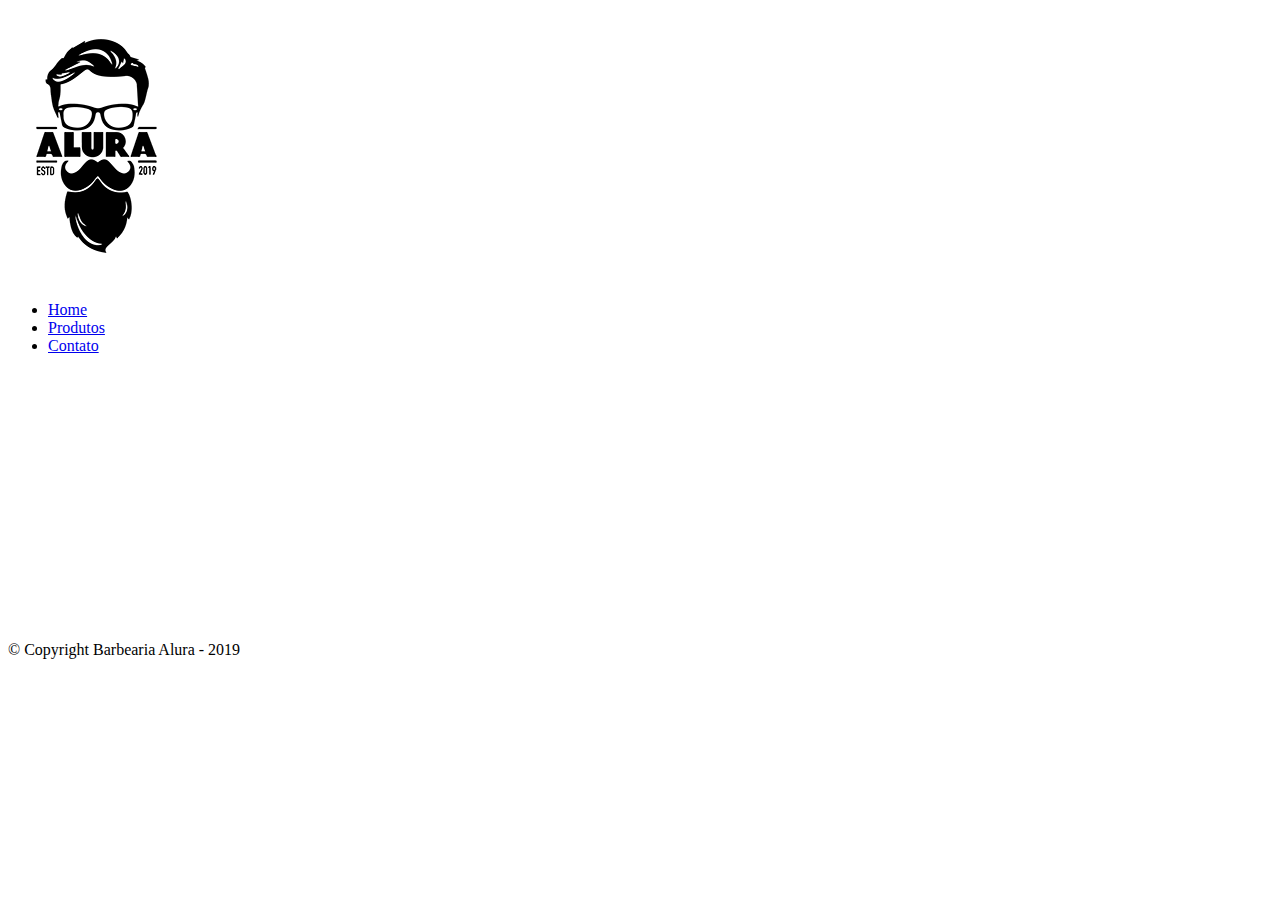
==== contato.html @ 38b18bdd "primeiro commit" ====
<!DOCTYPE html>

<html>
    <head>
        <meta charset="UTF-8">
        <title>Contato - Barbearia Alura</title>
        <link rel="stylesheet" href="css/style.css">
        <link rel="stylesheet" href="css/reset.css">
    </head>

    <body>
        <header>
            <div class="caixa">
                <h1><img src="logo.png"></h1>
                <nav>
                    <ul>
                        <li><a href="index.html">Home</a></li>
                        <li><a href="produtos.html">Produtos</a></li>
                        <li><a href="contato.html">Contato</a></li>
                    </ul>
                </nav>
            </div>
        </header>
    
        <main>

        </main>

        <footer>
            <img src="logo-branco.png">
            <p class="copyright">&copy; Copyright Barbearia Alura - 2019</p>
        </footer>
    </body>


</html>
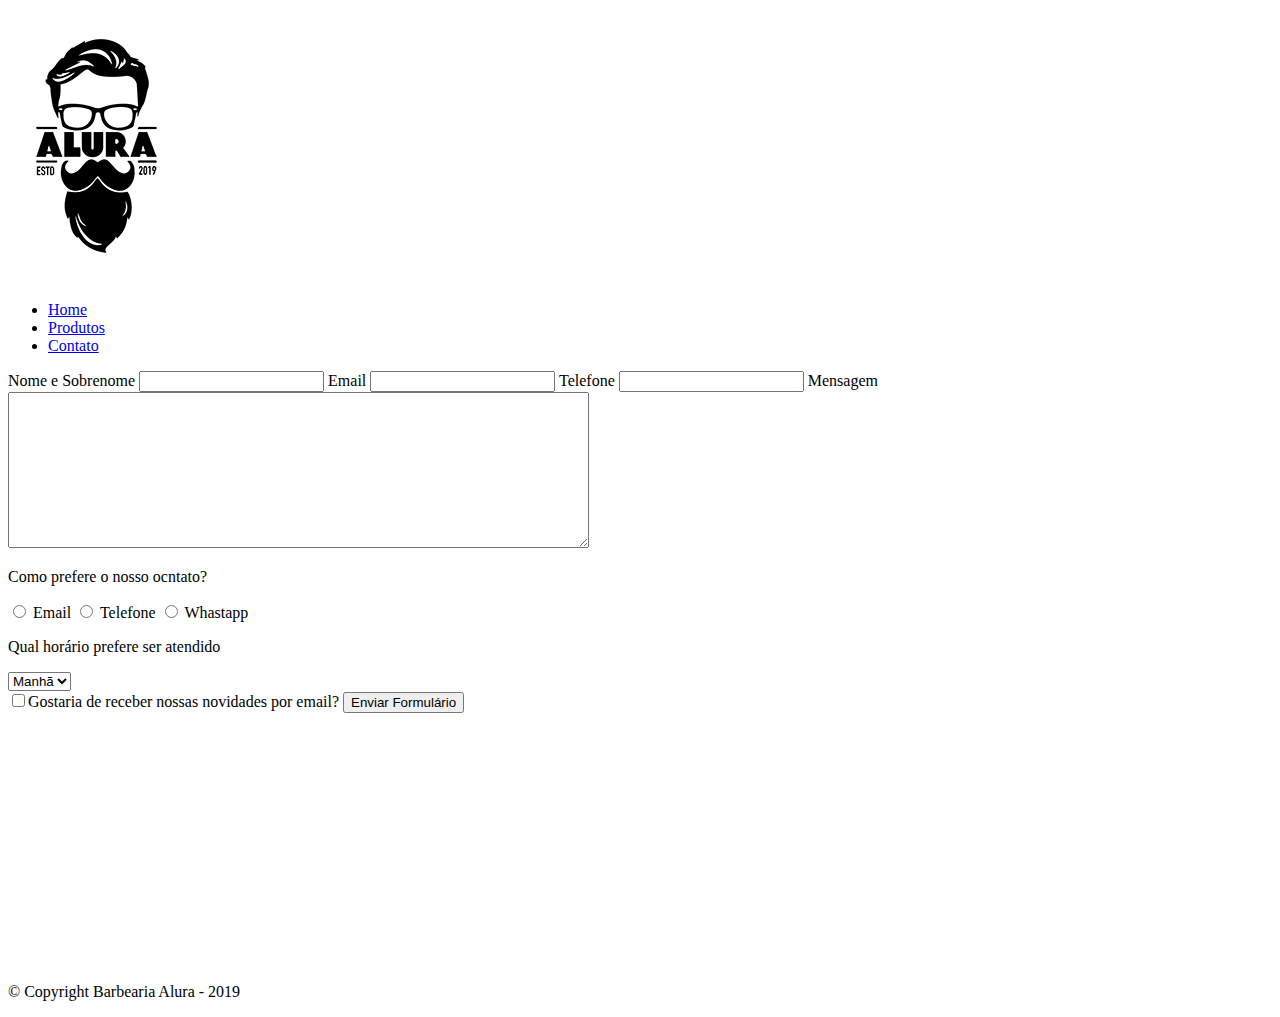
==== commit 2c4f0b03: "Iniciando fomrulário" ====
--- a/contato.html
+++ b/contato.html
@@ -23,7 +23,49 @@
         </header>
     
         <main>
+            <form>
+                <label for="nomesobrenome">Nome e Sobrenome</label>
+                <input type="text" id="nomesobrenome" class="input-padrao">
 
+                <label for="email">Email</label>
+                <input type="email" id="email" class="input-padrao">
+
+                <label for="telefone">Telefone</label>
+                <input type="tel" id="telefone" class="input-padrao">
+
+                <label for="mensagem">Mensagem</label>
+                <textarea cols="70" rows="10" id="mensagem"></textarea class="input-padrao">
+
+                <div>
+                    <p>Como prefere o nosso ocntato?</p>
+                    <label for="radio-email">
+                        <input type="radio" name="contato" value="email" id="radio-email">
+                        Email</label>
+                    
+
+                    <label for="radio-telefone">
+                        <input type="radio" name="contato" value="telefone" id="radio-telefone">
+                        Telefone</label>
+                    
+
+                    <label for="radio-whatsapp">
+                        <input type="radio" name="contato" value="whatsapp" id="radio-whatsapp">
+                        Whastapp</label>                    
+
+                </div>
+
+                <div>
+                    <p>Qual horário prefere ser atendido</p>
+                    <select>
+                        <option>Manhã</option>
+                        <option>Tarde</option>
+                        <option>Noite</option>
+                    </select>
+                </div>
+
+                <label><input type="checkbox" class="checkbox">Gostaria de receber nossas novidades por email?</label>
+                <input type="submit" value="Enviar Formulário">
+            </form>
         </main>
 
         <footer>
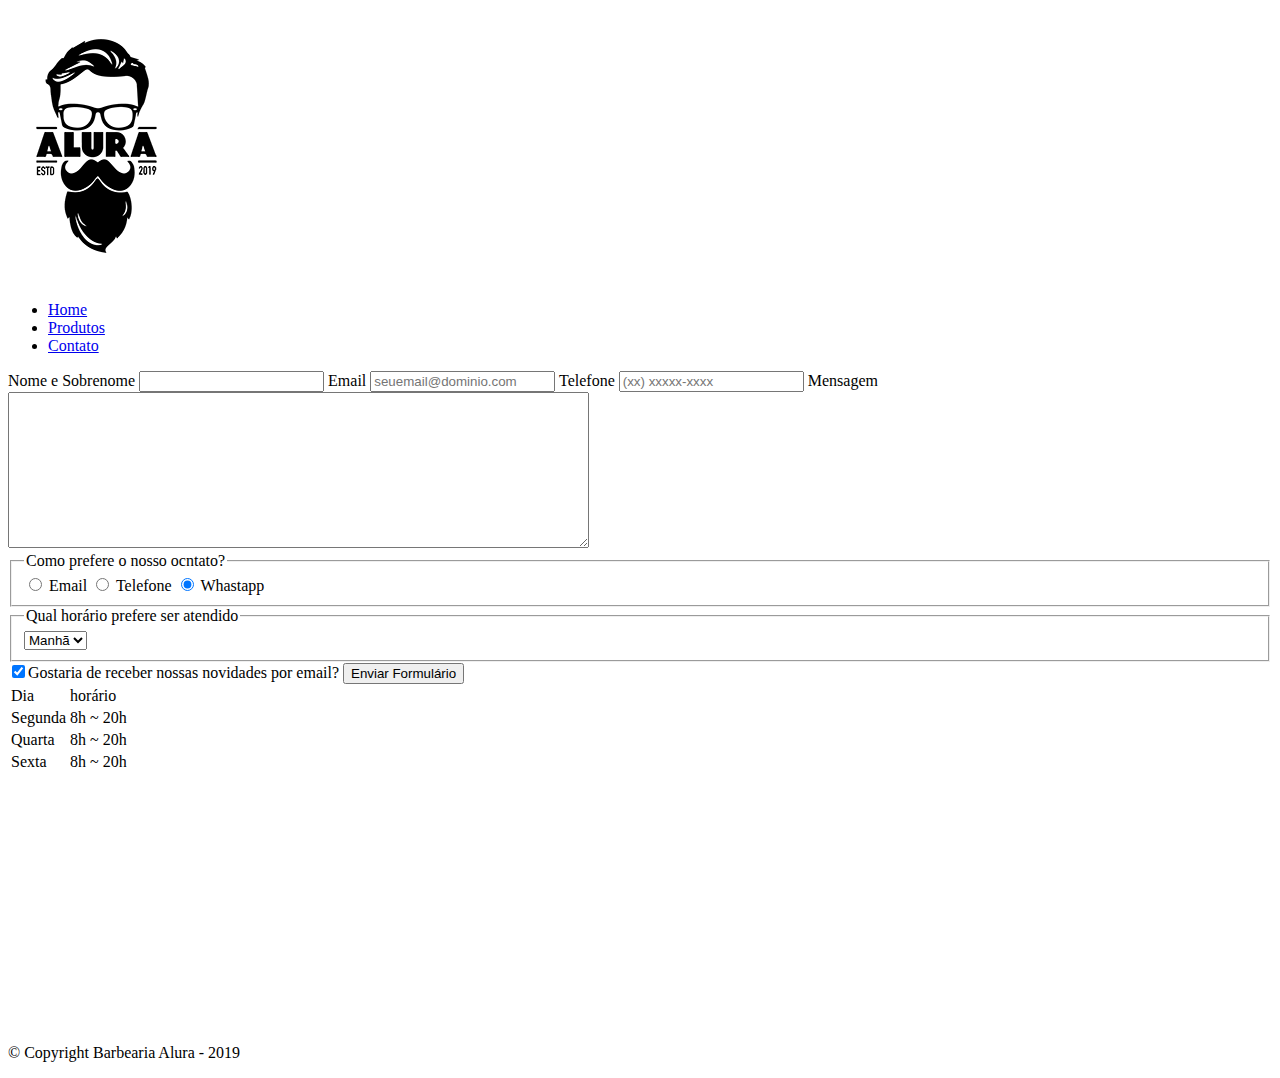
==== commit 9ee16a02: "Aplicando CSS no formulário" ====
--- a/contato.html
+++ b/contato.html
@@ -11,7 +11,7 @@
     <body>
         <header>
             <div class="caixa">
-                <h1><img src="logo.png"></h1>
+                <h1><img src="logo.png" alt="Logo da barbearia Alura"></h1>
                 <nav>
                     <ul>
                         <li><a href="index.html">Home</a></li>
@@ -25,19 +25,19 @@
         <main>
             <form>
                 <label for="nomesobrenome">Nome e Sobrenome</label>
-                <input type="text" id="nomesobrenome" class="input-padrao">
+                <input type="text" id="nomesobrenome" class="input-padrao" required>
 
                 <label for="email">Email</label>
-                <input type="email" id="email" class="input-padrao">
+                <input type="email" id="email" class="input-padrao" required placeholder="seuemail@dominio.com">
 
                 <label for="telefone">Telefone</label>
-                <input type="tel" id="telefone" class="input-padrao">
+                <input type="tel" id="telefone" class="input-padrao" required placeholder="(xx) xxxxx-xxxx">
 
                 <label for="mensagem">Mensagem</label>
-                <textarea cols="70" rows="10" id="mensagem"></textarea class="input-padrao">
+                <textarea cols="70" rows="10" id="mensagem"></textarea class="input-padrao" required>
 
-                <div>
-                    <p>Como prefere o nosso ocntato?</p>
+                <fieldset>
+                    <legend>Como prefere o nosso ocntato?</legend>
                     <label for="radio-email">
                         <input type="radio" name="contato" value="email" id="radio-email">
                         Email</label>
@@ -49,27 +49,45 @@
                     
 
                     <label for="radio-whatsapp">
-                        <input type="radio" name="contato" value="whatsapp" id="radio-whatsapp">
+                        <input type="radio" name="contato" value="whatsapp" id="radio-whatsapp" checked>
                         Whastapp</label>                    
 
-                </div>
+                </fieldset>
 
-                <div>
-                    <p>Qual horário prefere ser atendido</p>
+                <fieldset>
+                    <legend>Qual horário prefere ser atendido</legend>
                     <select>
                         <option>Manhã</option>
                         <option>Tarde</option>
                         <option>Noite</option>
                     </select>
-                </div>
+                </fieldset>
 
-                <label><input type="checkbox" class="checkbox">Gostaria de receber nossas novidades por email?</label>
-                <input type="submit" value="Enviar Formulário">
+                <label><input type="checkbox" class="checkbox" checked>Gostaria de receber nossas novidades por email?</label>
+                <input type="submit" value="Enviar Formulário" class="enviar">
             </form>
+            <table>
+                <tr>
+                    <td>Dia</td>
+                    <td>horário</td>
+                </tr>
+                <tr>
+                    <td>Segunda</td>
+                    <td>8h ~ 20h</td>
+                </tr>
+                <tr>
+                    <td>Quarta</td>
+                    <td>8h ~ 20h</td>
+                </tr>
+                <tr>
+                    <td>Sexta</td>
+                    <td>8h ~ 20h</td>
+                </tr>
+            </table>
         </main>
 
         <footer>
-            <img src="logo-branco.png">
+            <img src="logo-branco.png" alt="Logo da barbearia Alura">
             <p class="copyright">&copy; Copyright Barbearia Alura - 2019</p>
         </footer>
     </body>
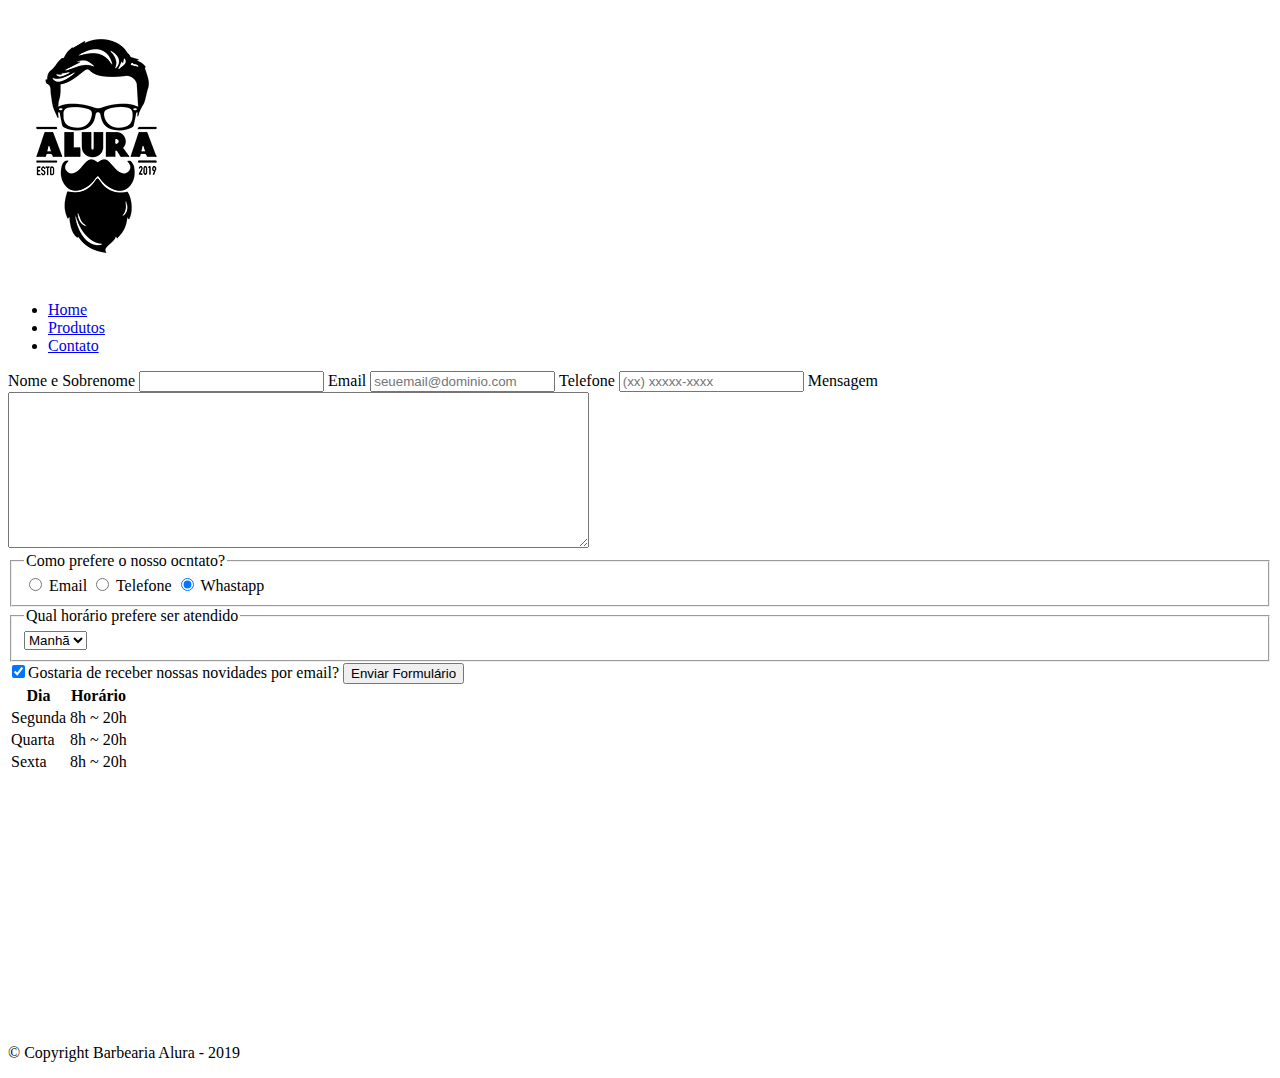
==== commit b0ccc3a9: "fim do formulário" ====
--- a/contato.html
+++ b/contato.html
@@ -67,22 +67,26 @@
                 <input type="submit" value="Enviar Formulário" class="enviar">
             </form>
             <table>
-                <tr>
-                    <td>Dia</td>
-                    <td>horário</td>
-                </tr>
-                <tr>
-                    <td>Segunda</td>
-                    <td>8h ~ 20h</td>
-                </tr>
-                <tr>
-                    <td>Quarta</td>
-                    <td>8h ~ 20h</td>
-                </tr>
-                <tr>
-                    <td>Sexta</td>
-                    <td>8h ~ 20h</td>
-                </tr>
+                <thead>
+                    <tr>
+                        <th>Dia</th>
+                        <th>Horário</th>
+                    </tr>
+                </thead>
+                <tbody>
+                    <tr>
+                        <td>Segunda</td>
+                        <td>8h ~ 20h</td>
+                    </tr>
+                    <tr>
+                        <td>Quarta</td>
+                        <td>8h ~ 20h</td>
+                    </tr>
+                    <tr>
+                        <td>Sexta</td>
+                        <td>8h ~ 20h</td>
+                    </tr>
+                </tbody>
             </table>
         </main>
 
